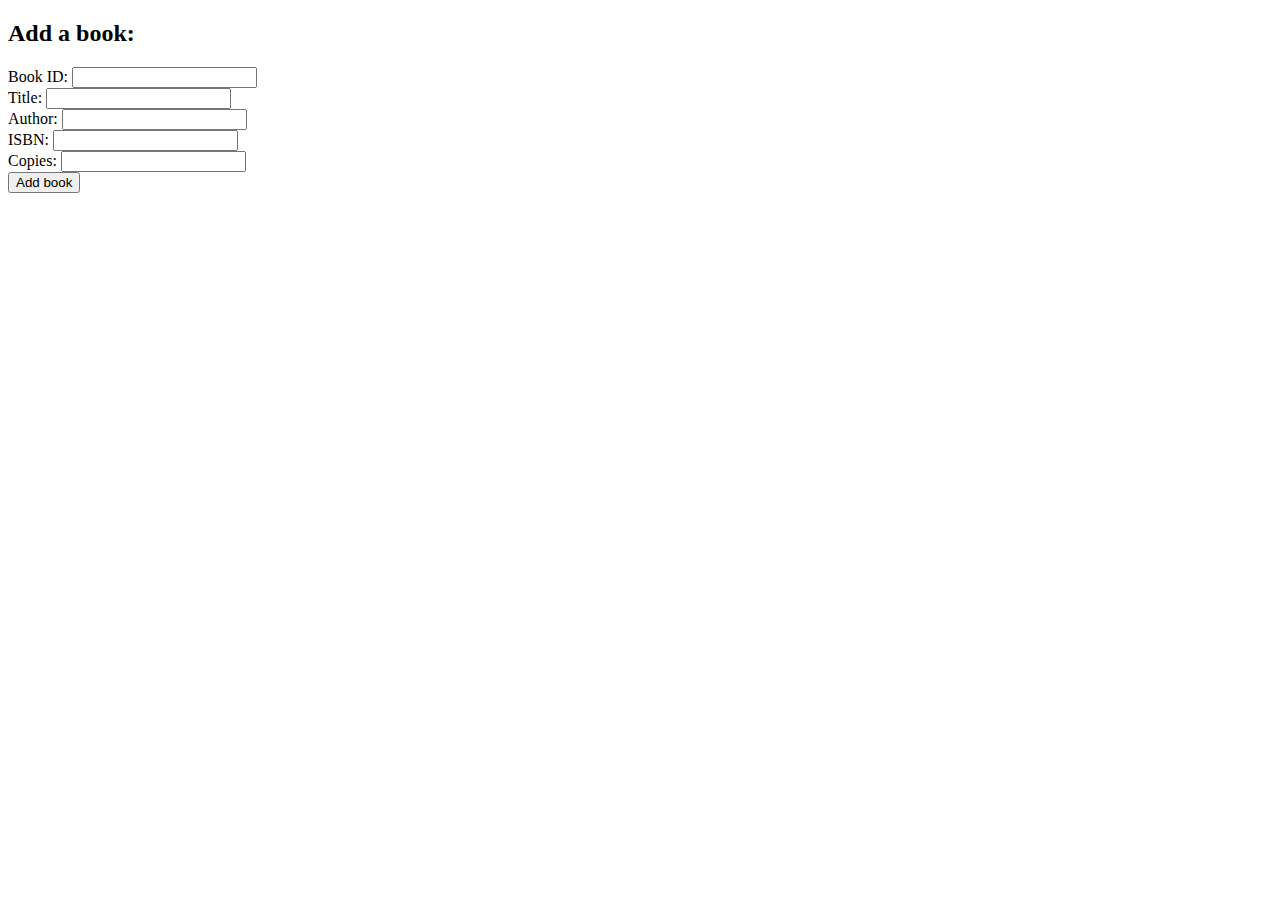
==== src/main/resources/templates/add-book.html @ 0a64a410 "Book list table, separated add book" ====
<!DOCTYPE html>
<html xmlns:th="http://www.thymeleaf.org">

    <!--@thymesVar id="model" type="org.softwire.training.bookish.models.page.AboutPageModel"-->

    <head>
        <title>Bookish - Add Book</title>

        <link rel="stylesheet" href="/styles/general.css"/>
        <link rel="stylesheet" href="/styles/navbar.css"/>
        <link rel="stylesheet" href="/styles/about.css"/>
    </head>

    <body>

        <div th:replace="fragments/navbar :: navbar">
            <!-- This element is replaced by the HTML in fragments/navbar.html -->
        </div>

        <h2>Add a book:</h2>
        <form th:action="@{/books/add-book/action}" method="post">
            <div class="add-tech-row">
                <label>
                    <span>Book ID: </span>
                    <input type="text" name="book_id">
                </label>
            </div>
            <div class="add-tech-row">
                <label>
                    <span>Title: </span>
                    <input type="text" name="title">
                </label>
            </div>
            <div class="add-tech-row">
                <label>
                    <span>Author: </span>
                    <input type="text" name="author">
                </label>
            </div>
            <div class="add-tech-row">
                <label>
                    <span>ISBN: </span>
                    <input type="text" name="isbn">
                </label>
            </div>
            <div class="add-tech-row">
                <label>
                    <span>Copies: </span>
                    <input type="text" name="Copies">
                </label>
            </div>
            <div class="add-tech-row">
                <span><!-- spacer --></span>
                <input type="submit" value="Add book" />
            </div>
        </form>

    </body>


</html>
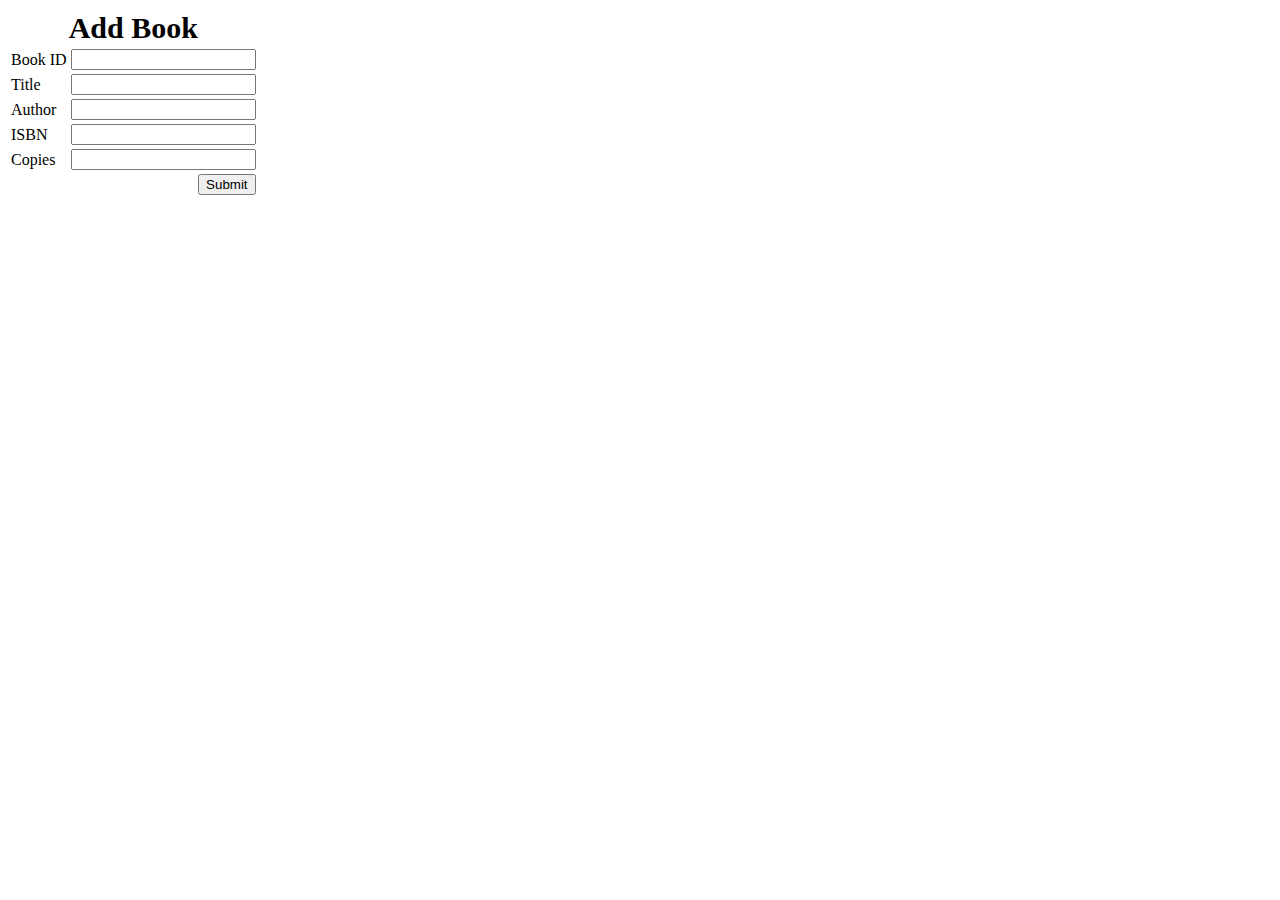
==== commit 5f90dc0f: "Styling" ====
--- a/src/main/resources/templates/add-book.html
+++ b/src/main/resources/templates/add-book.html
@@ -7,8 +7,9 @@
         <title>Bookish - Add Book</title>
 
         <link rel="stylesheet" href="/styles/general.css"/>
-        <link rel="stylesheet" href="/styles/navbar.css"/>
+        <link rel="stylesheet" href="/styles/navbarnew.css"/>
         <link rel="stylesheet" href="/styles/about.css"/>
+        <link rel="stylesheet" href="/styles/sf.css"/>
     </head>
 
     <body>
@@ -17,43 +18,21 @@
             <!-- This element is replaced by the HTML in fragments/navbar.html -->
         </div>
 
-        <h2>Add a book:</h2>
-        <form th:action="@{/books/add-book/action}" method="post">
-            <div class="add-tech-row">
-                <label>
-                    <span>Book ID: </span>
-                    <input type="text" name="book_id">
-                </label>
-            </div>
-            <div class="add-tech-row">
-                <label>
-                    <span>Title: </span>
-                    <input type="text" name="title">
-                </label>
-            </div>
-            <div class="add-tech-row">
-                <label>
-                    <span>Author: </span>
-                    <input type="text" name="author">
-                </label>
-            </div>
-            <div class="add-tech-row">
-                <label>
-                    <span>ISBN: </span>
-                    <input type="text" name="isbn">
-                </label>
-            </div>
-            <div class="add-tech-row">
-                <label>
-                    <span>Copies: </span>
-                    <input type="text" name="Copies">
-                </label>
-            </div>
-            <div class="add-tech-row">
-                <span><!-- spacer --></span>
-                <input type="submit" value="Add book" />
-            </div>
-        </form>
+        <div class="list-table">
+            <table>
+                <form th:action="@{/books/add-book/action}" method="post">
+                    <tr class="t-header">
+                        <th colspan="2" style="font-size: 30px; text-align: center;">Add Book</th>
+                    </tr>
+                    <tr class="t-row"><td><span>Book ID</span></td><td><input type="text" name="book_id"></td></tr>
+                    <tr class="t-row"><td><span>Title</span></td><td><input type="text" name="title"></td></tr>
+                    <tr class="t-row"><td><span>Author</span></td><td><input type="text" name="author"></td></tr>
+                    <tr class="t-row"><td><span>ISBN</span></td><td><input type="text" name="isbn"></td></tr>
+                    <tr class="t-row"><td><span>Copies</span></td><td><input type="text" name="copies"></td></tr>
+                    <tr class="t-header"><td colspan="2" style="text-align: right;"><input type="submit" value="Submit"/></td></tr>
+                </form>
+            </table>
+        </div>
 
     </body>
 
